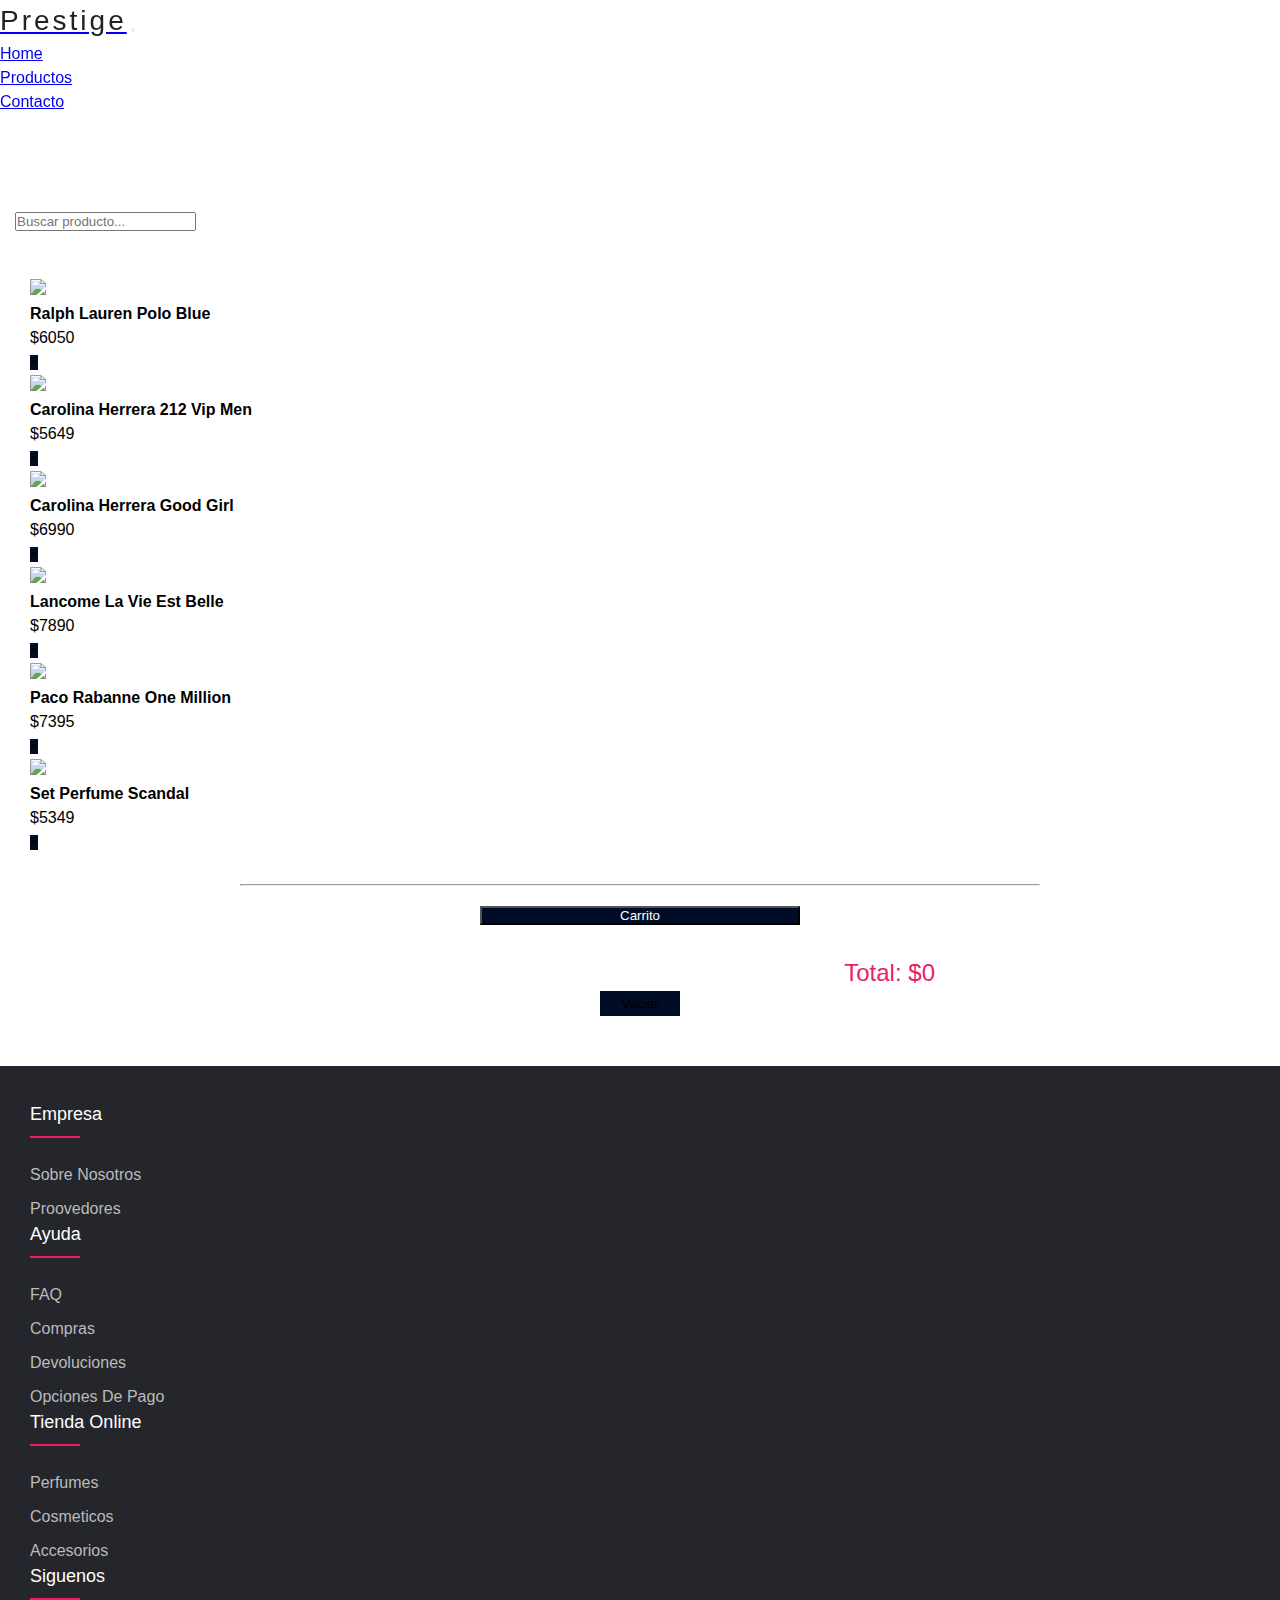
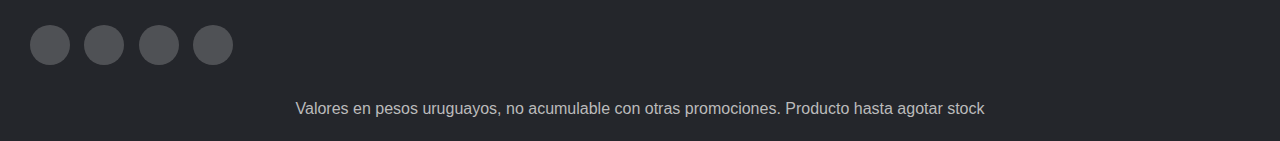
==== carrito.html @ db0f5d66 "Fix" ====
<!DOCTYPE html>
<html lang="es">

<head>
  <meta charset="UTF-8">
  <meta http-equiv="X-UA-Compatible" content="IE=edge">
  <meta name="viewport" content="width=device-width, initial-scale=1.0">
  <title>Perfumeria</title>
  <link rel="stylesheet" href="https://cdnjs.cloudflare.com/ajax/libs/normalize/5.0.0/normalize.min.css">
  <link rel="stylesheet" href="https://cdnjs.cloudflare.com/ajax/libs/font-awesome/6.1.1/css/all.min.css" integrity="sha512-KfkfwYDsLkIlwQp6LFnl8zNdLGxu9YAA1QvwINks4PhcElQSvqcyVLLD9aMhXd13uQjoXtEKNosOWaZqXgel0g==" crossorigin="anonymous" referrerpolicy="no-referrer" />
  <link href="https://cdn.jsdelivr.net/npm/bootstrap@5.0.2/dist/css/bootstrap.min.css" rel="stylesheet"
    integrity="sha384-EVSTQN3/azprG1Anm3QDgpJLIm9Nao0Yz1ztcQTwFspd3yD65VohhpuuCOmLASjC" crossorigin="anonymous">
  <link rel="stylesheet" href="style.css">
</head>

<body>
<!--   <nav class="navbar navbar-expand-sm bg-dark navbar-dark">
    <div class="container-fluid">
      <a class="navbar-brand" href="#">Prestige</a>
    </div>
  </nav> -->

    <!-- Navbar -->
    <nav class="navbar navbar-expand-lg navbar-light fixed-top mask-custom shadow-0">
      <div class="container">
        <a class="navbar-brand" href="./index.html"><span style="color: #212222;">Prestige</span></a>
        <button class="navbar-toggler" type="button" data-mdb-toggle="collapse"
          data-mdb-target="#navbarSupportedContent" aria-controls="navbarSupportedContent" aria-expanded="false"
          aria-label="Toggle navigation">
          <i class="fas fa-bars"></i>
        </button>
        <div class="collapse navbar-collapse" id="navbarSupportedContent">
          <ul class="navbar-nav me-auto">
            <li class="nav-item">
                <a class="nav-link" href="./index.html">Home</a>
            </li>
            <li class="nav-item">
              <a class="nav-link" href="./carrito.html">Productos</a>
            </li>
            <li class="nav-item">
              <a class="nav-link" href="#">Contacto</a>
            </li>
          </ul>
        </div>
      </div>
    </nav>

  <div class="container" id="barra">
    <div class="row">
      <div class="col-sm-4 mb-4">
        <input type="text" id="myFilter" class="form-control" onkeyup="myFunction()" placeholder="Buscar producto...">
      </div>
    </div>

   <!-- <main id="items" class="col-sm-8 row"></main>  --> 



<div class="row" id="myProducts">
  <div id="items" class="col-sm-8 row"></div>
      <div class="card-title"></div>
        </div>
    </div> 
    <hr>
  <div class="listaCompras">
    <button type="button" class="btn btn-secondary btn-lg">Carrito</button>
  <!-- Elementos del carrito -->
  <ul id="carrito" class="list-group"></ul>
  
  <!-- Precio total -->
  <p class="text-right" id="totid">Total: $<span id="total"></span></p>
  <button id="boton-vaciar" class="btn btn-danger vac">Vaciar</button>
</div>

  
  <footer class="footer">
    <div class="container">
      <div class="row">
        <div class="footer-col">
          <h4>Empresa</h4>
          <ul>
            <li><a href="#">Sobre nosotros</a></li>
            <li><a href="#">Proovedores</a></li>
          </ul>
        </div>
        <div class="footer-col">
          <h4>Ayuda</h4>
          <ul>
            <li><a href="#">FAQ</a></li>
            <li><a href="#">Compras</a></li>
            <li><a href="#">Devoluciones</a></li>
            <li><a href="#">Opciones de pago</a></li>
          </ul>
        </div>
        <div class="footer-col">
          <h4>Tienda online</h4>
          <ul>
            <li><a href="#">Perfumes</a></li>
            <li><a href="#">Cosmeticos</a></li>
            <li><a href="#">Accesorios</a></li>
          </ul>
        </div>
        <div class="footer-col">
          <h4>Siguenos</h4>
          <div class="social-links">
            <a href="#"><i class="fab fa-facebook-f"></i></a>
            <a href="#"><i class="fab fa-twitter"></i></a>
            <a href="#"><i class="fab fa-instagram"></i></a>
            <a href="#"><i class="fab fa-linkedin-in"></i></a>
          </div>
        </div>
      </div>
    </div>
    <p class="terms">Valores en pesos uruguayos, no acumulable con otras promociones. Producto hasta agotar stock</p>
  </footer>
  
  <script src="https://cdn.jsdelivr.net/npm/@popperjs/core@2.9.2/dist/umd/popper.min.js"
    integrity="sha384-IQsoLXl5PILFhosVNubq5LC7Qb9DXgDA9i+tQ8Zj3iwWAwPtgFTxbJ8NT4GN1R8p"
    crossorigin="anonymous"></script>
  <script src="https://cdn.jsdelivr.net/npm/bootstrap@5.0.2/dist/js/bootstrap.min.js"
    integrity="sha384-cVKIPhGWiC2Al4u+LWgxfKTRIcfu0JTxR+EQDz/bgldoEyl4H0zUF0QKbrJ0EcQF"
    crossorigin="anonymous"></script>
    <script src="index.js"></script>
</body>

</html>
---- style.css ----
.row{
    padding: 15px;
    justify-content: center;
}




.col-sm-4 h2 {
    text-align: center;
    color: #010D26;
    border-radius: 5px;
    font-size: 24px;
}

.btn-primary {
    background-color: #010D26;
    border: none;
}

.btn-primary:hover {
    background-color: #021F59;
}

.btn-primary:active {
    background-color: #021F59;
}

.btn-danger {
    background-color: #010D26;
    border: none;
}

.btn-danger:hover {
    background-color: #021F59;
}

.btn-danger:focus {
    background-color: #021F59;
}

.card-title {
    font-size: 16px;
}

.terms {
    text-align: center;
    color: #bbbbbb;
        justify-content: flex-end;
    }
    
    body {
        line-height: 1.5;
        font-family: 'Poppins', sans-serif;
    }
    
    * {
        margin: 0;
        padding: 0;
        box-sizing: border-box;
    }
    
    .container {
        justify-content: center;
    }
    
    
    ul {
        list-style: none;
        padding-left: 0px;
    }
    
    .footer {
        background-color: #24262b;
        padding: 20px 0;
        height: auto;
    }
    
    .footer-col {
        width: 25%;
        padding: 0 15px;
    }
    
    .footer-col h4 {
        font-size: 18px;
        color: #ffffff;
        text-transform: capitalize;
        margin-bottom: 35px;
        font-weight: 500;
        position: relative;
    }
    
    .footer-col h4::before {
        content: '';
        position: absolute;
        left: 0;
        bottom: -10px;
        background-color: #e91e63;
        height: 2px;
        box-sizing: border-box;
        width: 50px;
    }
    
    .footer-col ul li:not(:last-child) {
        margin-bottom: 10px;
    }
    
    .footer-col ul li a {
        font-size: 16px;
        text-transform: capitalize;
        color: #ffffff;
        text-decoration: none;
        font-weight: 300;
        color: #bbbbbb;
        display: block;
        transition: all 0.3s ease;
    }
    
    .footer-col ul li a:hover {
        color: #ffffff;
        padding-left: 8px;
    }
    
    .footer-col .social-links a {
        display: inline-block;
        height: 40px;
        width: 40px;
        background-color: rgba(255, 255, 255, 0.2);
        margin: 0 10px 10px 0;
        text-align: center;
        line-height: 40px;
        border-radius: 50%;
        color: #ffffff;
        transition: all 0.5s ease;
    }
    
    .footer-col .social-links a:hover {
        color: #24262b;
        background-color: #ffffff;
    }
    
    /*responsive*/
    @media(max-width: 767px) {
        .footer-col {
            width: 50%;
            margin-bottom: 30px;
        }
    }
    
    @media(max-width: 574px) {
        .footer-col {
            width: 100%;
        }
    }

    /* Color of the links BEFORE scroll */
.navbar-scroll .nav-link,
.navbar-scroll .navbar-toggler-icon,
.navbar-scroll .navbar-brand {
  color: #fff;
}

/* Color of the links AFTER scroll */
.navbar-scrolled .nav-link,
.navbar-scrolled .navbar-toggler-icon,
.navbar-scrolled .navbar-brand {
  color: #fff;
}

/* Color of the navbar AFTER scroll */
.navbar-scroll,
.navbar-scrolled {
  background-color: #cbbcb1;
}

.mask-custom {
  backdrop-filter: blur(5px);
  background-color: rgba(255, 255, 255, .15);
}

.navbar-brand {
  font-size: 1.75rem;
  letter-spacing: 3px;
}

#barra {
    padding-top: 80px;
}

.listaCompras {
    width: 600px;
    padding: 5px;
    margin: auto;
    justify-content: center;
    box-sizing: border-box;
    padding-bottom: 50px;
    padding-top: 20px;
}

.btn-lg{
    width: 320px;
    margin: auto;
    display: flex;
    align-items: center;
    justify-content: center;
    color: #ffffff;
    background-color: #010D26;
}

.text-right {
    text-align: right;
}

hr {
    width: 800px;
    margin: auto;
    justify-content: center;
}

#totid {
    font-size: 24px;
    color: #e91e63;
}

.list-group {
    padding: 15px;
    width: 600px;
}




.vac {
    width: 80px;
    padding: 5px;
    margin: auto;
    display: flex;
    align-items: center;
    justify-content: center;
    
}
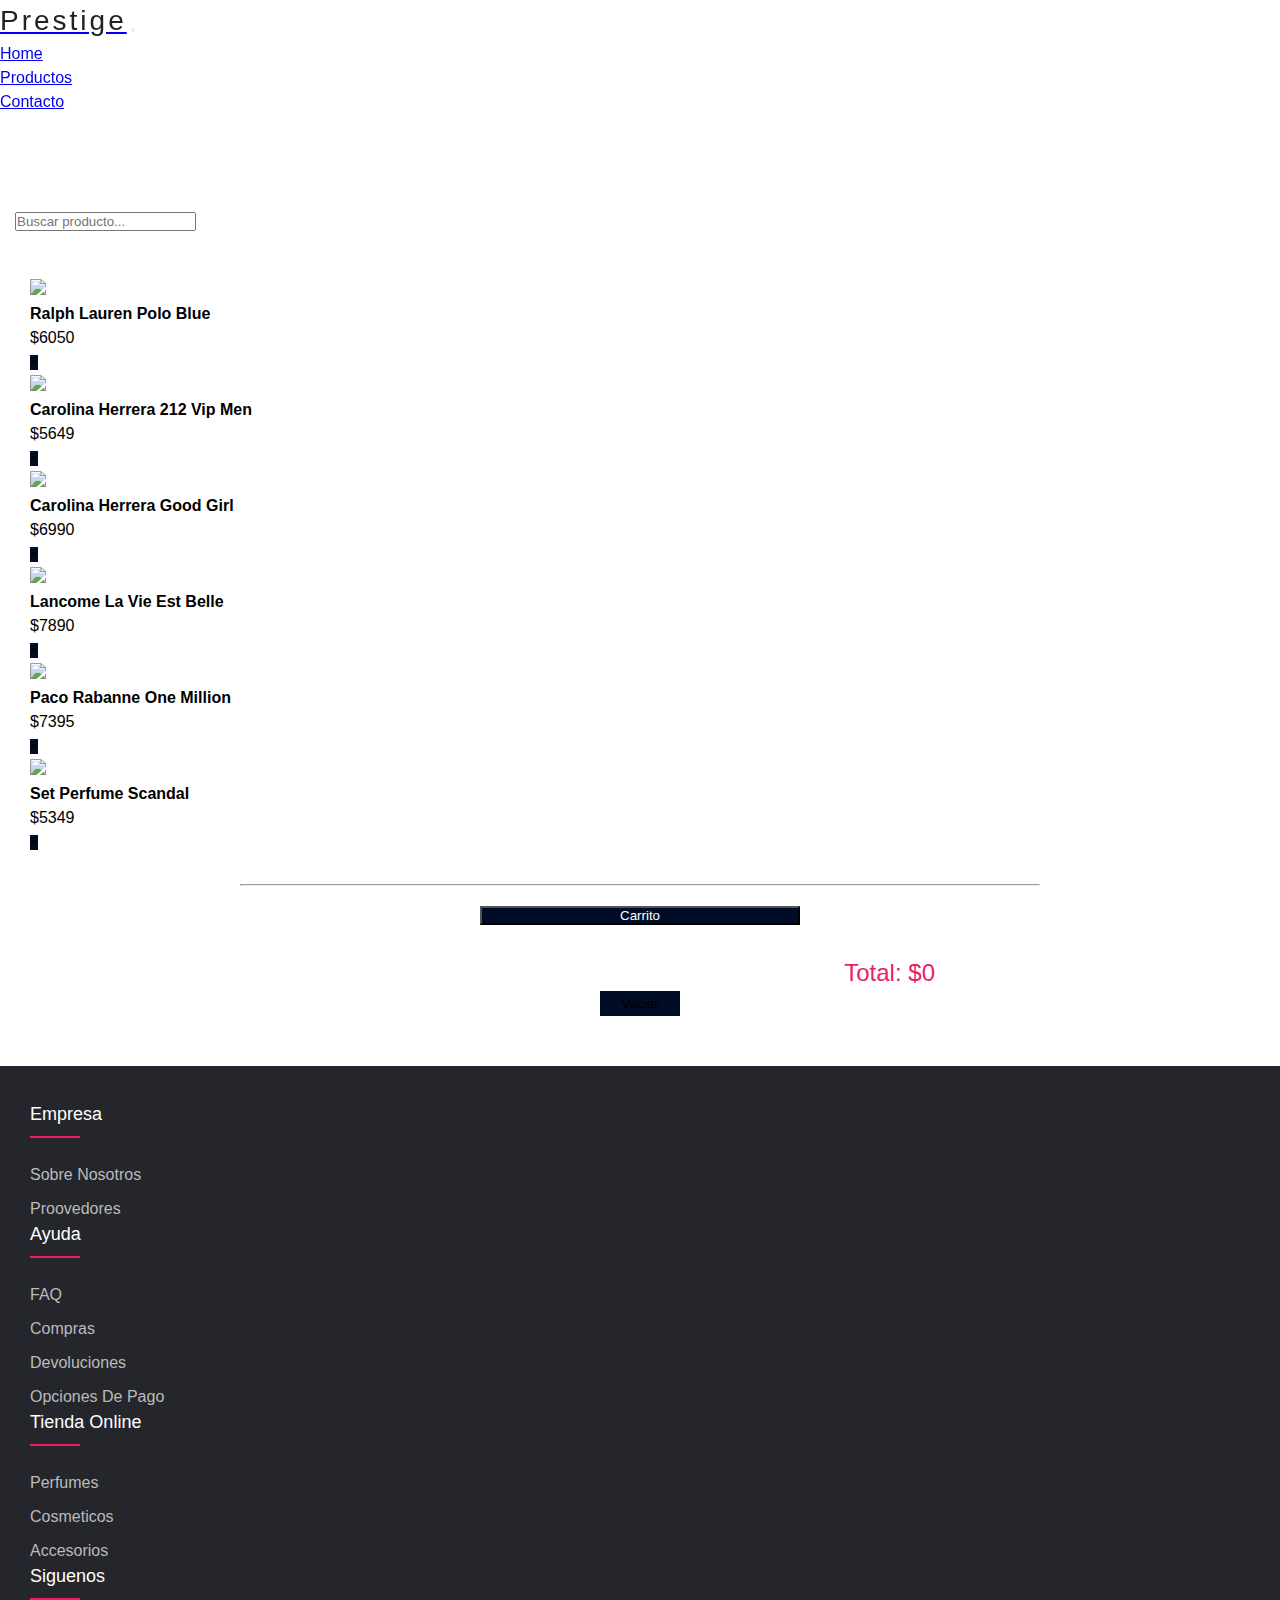
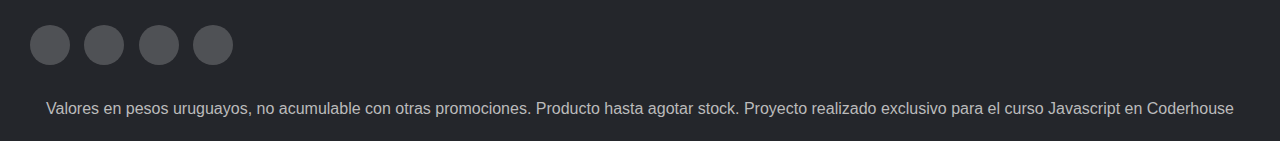
==== commit b6ef9ea2: "Agregado de Toastify" ====
--- a/carrito.html
+++ b/carrito.html
@@ -5,8 +5,9 @@
   <meta charset="UTF-8">
   <meta http-equiv="X-UA-Compatible" content="IE=edge">
   <meta name="viewport" content="width=device-width, initial-scale=1.0">
-  <title>Perfumeria</title>
+  <title>Prestige - Productos</title>
   <link rel="stylesheet" href="https://cdnjs.cloudflare.com/ajax/libs/normalize/5.0.0/normalize.min.css">
+  <link rel="stylesheet" type="text/css" href="https://cdn.jsdelivr.net/npm/toastify-js/src/toastify.min.css">
   <link rel="stylesheet" href="https://cdnjs.cloudflare.com/ajax/libs/font-awesome/6.1.1/css/all.min.css" integrity="sha512-KfkfwYDsLkIlwQp6LFnl8zNdLGxu9YAA1QvwINks4PhcElQSvqcyVLLD9aMhXd13uQjoXtEKNosOWaZqXgel0g==" crossorigin="anonymous" referrerpolicy="no-referrer" />
   <link href="https://cdn.jsdelivr.net/npm/bootstrap@5.0.2/dist/css/bootstrap.min.css" rel="stylesheet"
     integrity="sha384-EVSTQN3/azprG1Anm3QDgpJLIm9Nao0Yz1ztcQTwFspd3yD65VohhpuuCOmLASjC" crossorigin="anonymous">
@@ -72,7 +73,7 @@
   <button id="boton-vaciar" class="btn btn-danger vac">Vaciar</button>
 </div>
 
-  
+
   <footer class="footer">
     <div class="container">
       <div class="row">
@@ -111,7 +112,7 @@
         </div>
       </div>
     </div>
-    <p class="terms">Valores en pesos uruguayos, no acumulable con otras promociones. Producto hasta agotar stock</p>
+    <p class="terms">Valores en pesos uruguayos, no acumulable con otras promociones. Producto hasta agotar stock. Proyecto realizado exclusivo para el curso Javascript en Coderhouse</p>
   </footer>
   
   <script src="https://cdn.jsdelivr.net/npm/@popperjs/core@2.9.2/dist/umd/popper.min.js"
@@ -120,6 +121,7 @@
   <script src="https://cdn.jsdelivr.net/npm/bootstrap@5.0.2/dist/js/bootstrap.min.js"
     integrity="sha384-cVKIPhGWiC2Al4u+LWgxfKTRIcfu0JTxR+EQDz/bgldoEyl4H0zUF0QKbrJ0EcQF"
     crossorigin="anonymous"></script>
+    <script type="text/javascript" src="https://cdn.jsdelivr.net/npm/toastify-js"></script>
     <script src="index.js"></script>
 </body>
 
